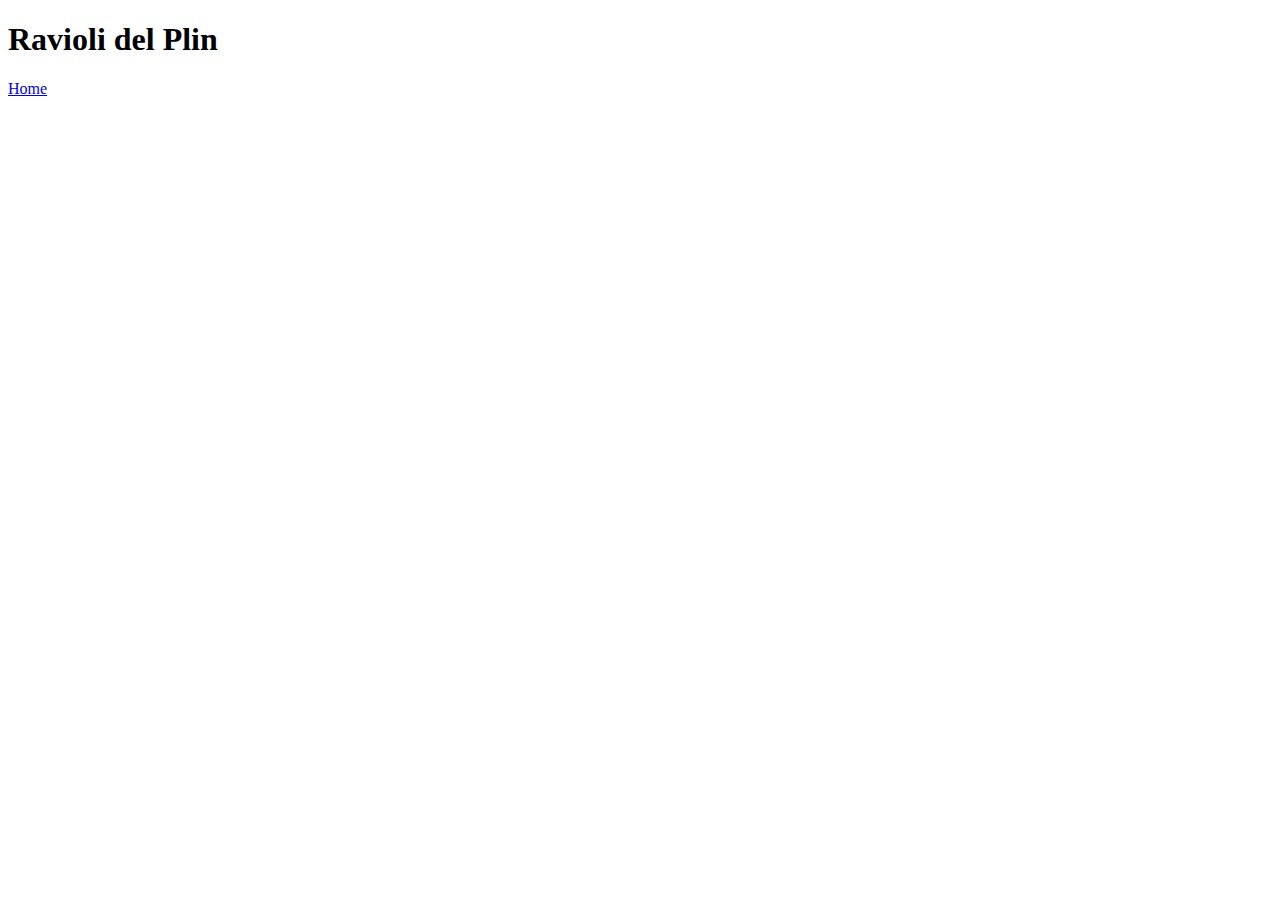
==== recipes/Ravioli_del_plin.html @ d7d78727 "Add the raw Home page, README file and first recipe page" ====
<!DOCTYPE html>
<html lang="IT">
    <head>
        <meta charset="UTF-8">
        <title>Ravioli del Plin</title>
    </head>
    <body>
        <h1>Ravioli del Plin</h1>
        <a href="../odin-recipes/index.html">Home</a>
    </body>
</html>
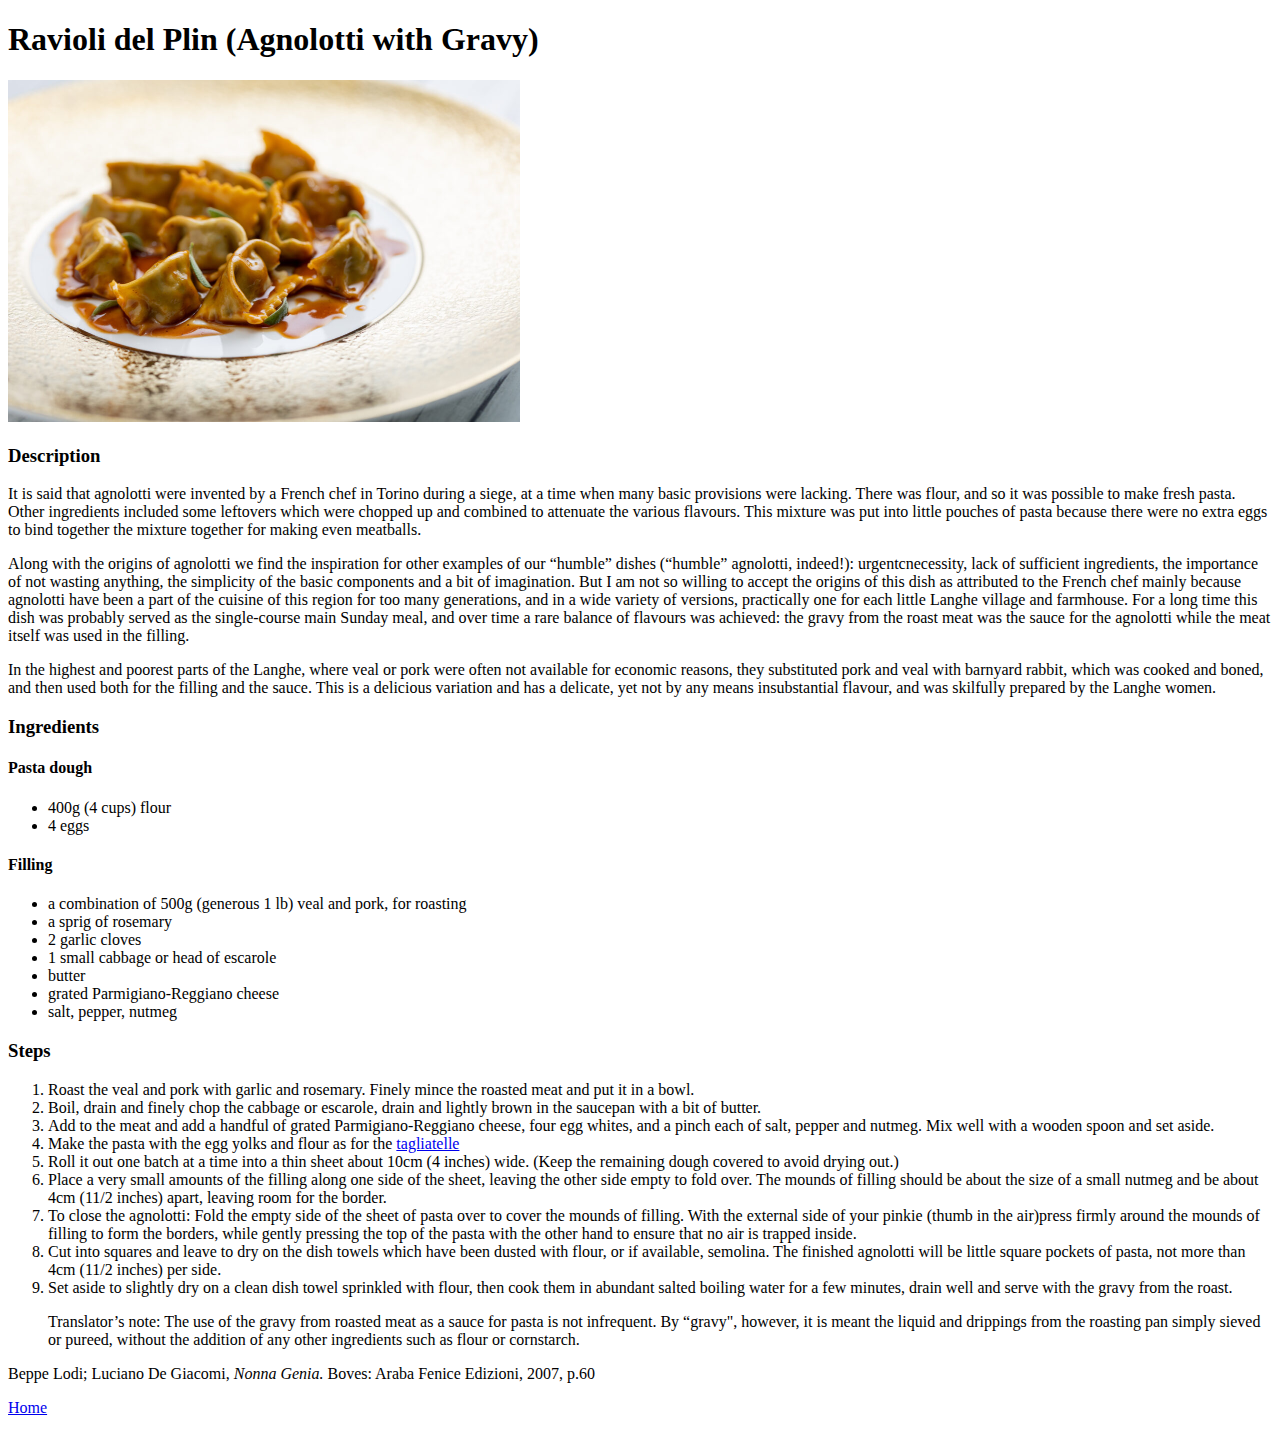
==== commit 18992754: "Add the "Agnolotti" page and setup the "Tagliatelle" page" ====
--- a/recipes/Ravioli_del_plin.html
+++ b/recipes/Ravioli_del_plin.html
@@ -2,10 +2,49 @@
 <html lang="IT">
     <head>
         <meta charset="UTF-8">
-        <title>Ravioli del Plin</title>
+        <title>Ravioli del Plin (Agnolotti with Gravy)</title>
     </head>
     <body>
-        <h1>Ravioli del Plin</h1>
-        <a href="../odin-recipes/index.html">Home</a>
+        <h1>Ravioli del Plin (Agnolotti with Gravy)</h1>
+        <p><img src="../images/plin.jpeg" alt="Ravioli del plin al sugo d'arrosto" height="342" width="512"></p>
+
+        <h3>Description</h3>
+        It is said that agnolotti were invented by a French chef in Torino during a siege, at a time when many basic provisions were lacking. There was flour, and so it was possible to make fresh pasta. Other ingredients included some leftovers which were chopped up and combined to attenuate the various flavours. This mixture was put into little pouches of pasta because there were no extra eggs to bind together the mixture together for making even meatballs.
+        <p>Along with the origins of agnolotti we find the inspiration for other examples of our “humble” dishes (“humble” agnolotti, indeed!): urgentcnecessity, lack of sufficient ingredients, the importance of not wasting anything, the simplicity of the basic components and a bit of imagination. But I am not so willing to accept the origins of this dish as attributed to the French chef mainly because agnolotti have been a part of the cuisine of this region for too many generations, and in a wide variety of versions, practically one for each little Langhe village and farmhouse. For a long time this dish was probably served as the single-course main Sunday meal, and over time a rare balance of flavours was achieved: the gravy from the roast meat was the sauce for the agnolotti while the meat itself was used in the filling.</p>
+        In the highest and poorest parts of the Langhe, where veal or pork were often not  available for economic reasons, they substituted pork and veal with barnyard rabbit, which was cooked and boned, and then used both for the filling and the sauce. This is a delicious variation and has a delicate, yet not by any means insubstantial flavour, and was skilfully prepared by the Langhe women.
+
+        <h3>Ingredients</h3>
+        <h4>Pasta dough</h4>
+        <ul>
+            <li>400g (4 cups) flour</li>
+            <li>4 eggs</li>
+        </ul>
+        <h4>Filling</h4>
+        <ul>
+            <li>a combination of 500g (generous 1 lb) veal and pork, for roasting</li>
+            <li>a sprig of rosemary</li>
+            <li>2 garlic cloves</li>
+            <li>1 small cabbage or head of escarole</li>
+            <li>butter</li>
+            <li>grated Parmigiano-Reggiano cheese </li>
+            <li>salt, pepper, nutmeg</li>
+        </ul>
+        
+        <h3>Steps</h3>
+        <ol>
+            <li>Roast the veal and pork with garlic and rosemary. Finely mince the roasted meat and put it in a bowl.</li>
+            <li>Boil, drain and finely chop the cabbage or escarole, drain and lightly brown in the saucepan with a bit of butter.</li>
+            <li>Add to the meat and add a handful of grated Parmigiano-Reggiano cheese, four egg whites, and a pinch each of salt, pepper and nutmeg. Mix well with a wooden spoon and set aside.</li>
+            <li>Make the pasta with the egg yolks and flour as for the <a href="Tajarin.html">tagliatelle</a></li>
+            <li>Roll it out one batch at a time into a thin sheet about 10cm (4 inches) wide. (Keep the remaining dough covered to avoid drying out.)</li>
+            <li>Place a very small amounts of the filling along one side of the sheet, leaving the other side empty to fold over. The mounds of filling should be about the size of a small nutmeg and be about 4cm (11/2 inches) apart, leaving room for the border.</li>
+            <li>To close the agnolotti: Fold the empty side of the sheet of pasta over to cover the mounds of filling. With the external side of your pinkie (thumb in the air)press firmly around the mounds of filling to form the borders, while gently pressing the top of the pasta with the other hand to ensure that no air is trapped inside.</li>
+            <li>Cut into squares and leave to dry on the dish towels which have been dusted with flour, or if available, semolina. The finished agnolotti will be little square pockets of pasta, not more than 4cm (11/2 inches) per side.</li>
+            <li>Set aside to slightly dry on a clean dish towel sprinkled with flour, then cook them in abundant salted boiling water for a few minutes, drain well and serve with the gravy from the roast.</li>
+            <p>Translator’s note: The use of the gravy from roasted meat as a sauce for pasta is not infrequent. By “gravy", however, it is meant the liquid and drippings from the roasting pan simply sieved or pureed, without the addition of any other ingredients such as flour or cornstarch.</p>
+        </ol>
+        <p>Beppe Lodi; Luciano De Giacomi, <em>Nonna Genia.</em> Boves: Araba Fenice Edizioni, 2007, p.60</p>
+
+       <p><a href="../index.html">Home</a></p>
     </body>
 </html>